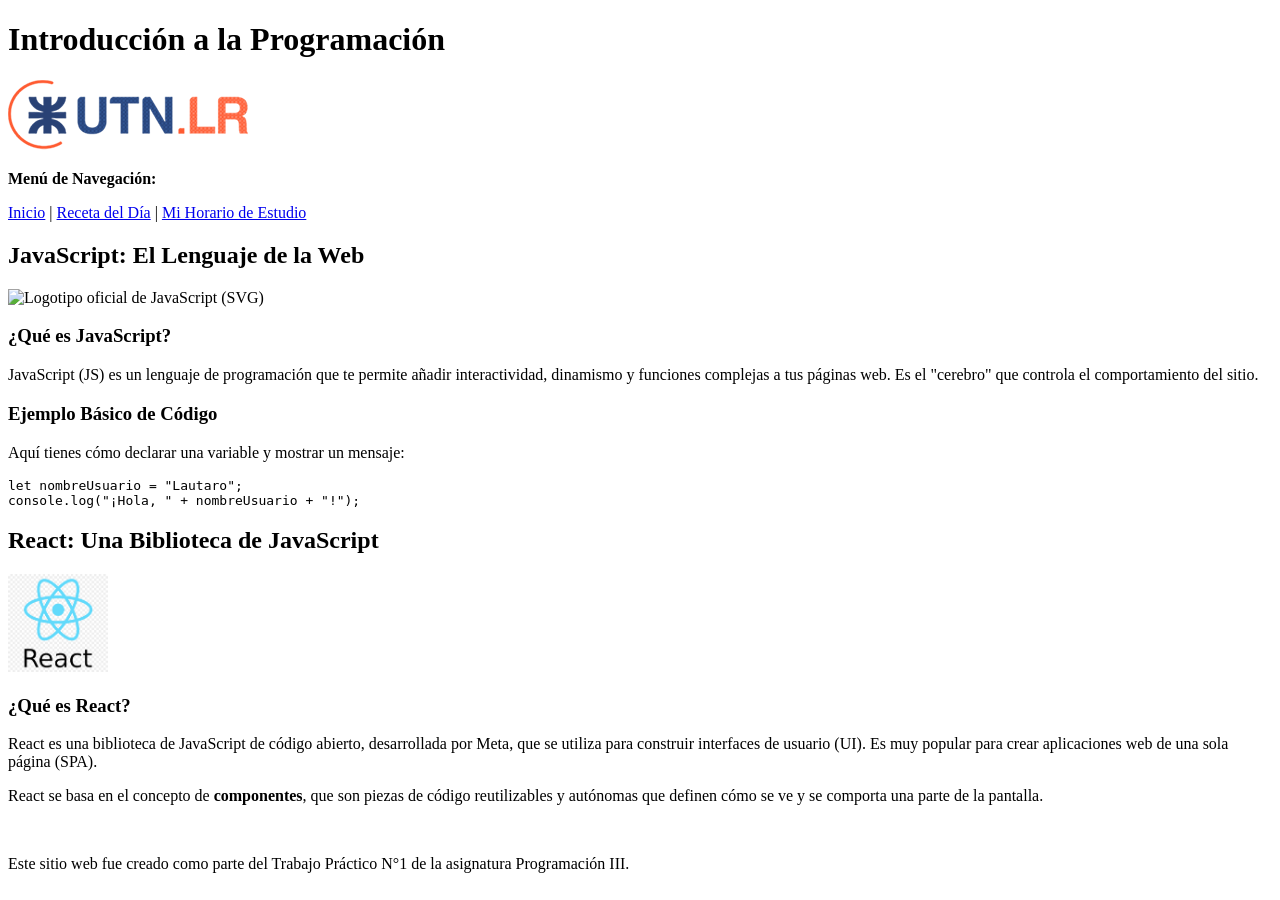
==== index.html @ 05d68ab1 "Añadir página principal (index.html) con introducción a JavaScript y React; crear archivos horario.h" ====
<!DOCTYPE html>
<html lang="es">
<head>
    <meta charset="UTF-8">
    <meta name="viewport" content="width=device-width, initial-scale=1.0">
    <title>Introducción a JavaScript y React</title>
    <!-- Vinculo CSS -->
    <link rel="stylesheet" href="estilos.css">
</head>
<body>

    <!-- HEADER -->
    <header>
        <h1>Introducción a la Programación</h1>
        <img src="img/logoUTN2019.png" alt="Logotipo de UTN">
    </header>

    <!-- (Menú de Navegación del sitio) -->
    <nav>
        <p><strong>Menú de Navegación:</strong></p>
        <!-- Enlaces a otras archivos html -->
        <a href="index.html">Inicio</a> |
        <a href="receta.html">Receta del Día</a> |
        <a href="horario.html">Mi Horario de Estudio</a>
    </nav>

    <!-- MAIN -->
    <main>
        <!-- Sección de Explicacion de JavaScript -->
        <section>
            <h2>JavaScript: El Lenguaje de la Web</h2>
            <!-- Imagen con RUTA ABSOLUTA -->
            <img src="https://upload.wikimedia.org/wikipedia/commons/9/99/Unofficial_JavaScript_logo_2.svg" alt="Logotipo oficial de JavaScript (SVG)" width="100">
            <article>
                <h3>¿Qué es JavaScript?</h3>
                <p>JavaScript (JS) es un lenguaje de programación que te permite añadir interactividad, dinamismo y funciones complejas a tus páginas web. Es el "cerebro" que controla el comportamiento del sitio.</p>
                
                <h3>Ejemplo Básico de Código</h3>
                <p>Aquí tienes cómo declarar una variable y mostrar un mensaje:</p>
                <pre><code>let nombreUsuario = "Lautaro";
console.log("¡Hola, " + nombreUsuario + "!");</code></pre>
            </article>
        </section>

        <!-- Sección de React y Explicacion -->
        <section>
            <!-- Imagen con RUTA RELATIVA  -->
            <h2>React: Una Biblioteca de JavaScript</h2>
            <img src="img/logo-react.png" alt="Logotipo de React (PNG)" width="100">
            <article>
                <h3>¿Qué es React?</h3>
                <p>React es una biblioteca de JavaScript de código abierto, desarrollada por Meta, que se utiliza para construir interfaces de usuario (UI). Es muy popular para crear aplicaciones web de una sola página (SPA).</p>
                <p>React se basa en el concepto de <strong>componentes</strong>, que son piezas de código reutilizables y autónomas que definen cómo se ve y se comporta una parte de la pantalla.</p>
            </article>
        </section>
    </main>

    <!-- FOOTER -->
    <footer>
        <br>
        <p>Este sitio web fue creado como parte del Trabajo Práctico N°1 de la asignatura Programación III.</p>
    </footer>

</body>
</html>
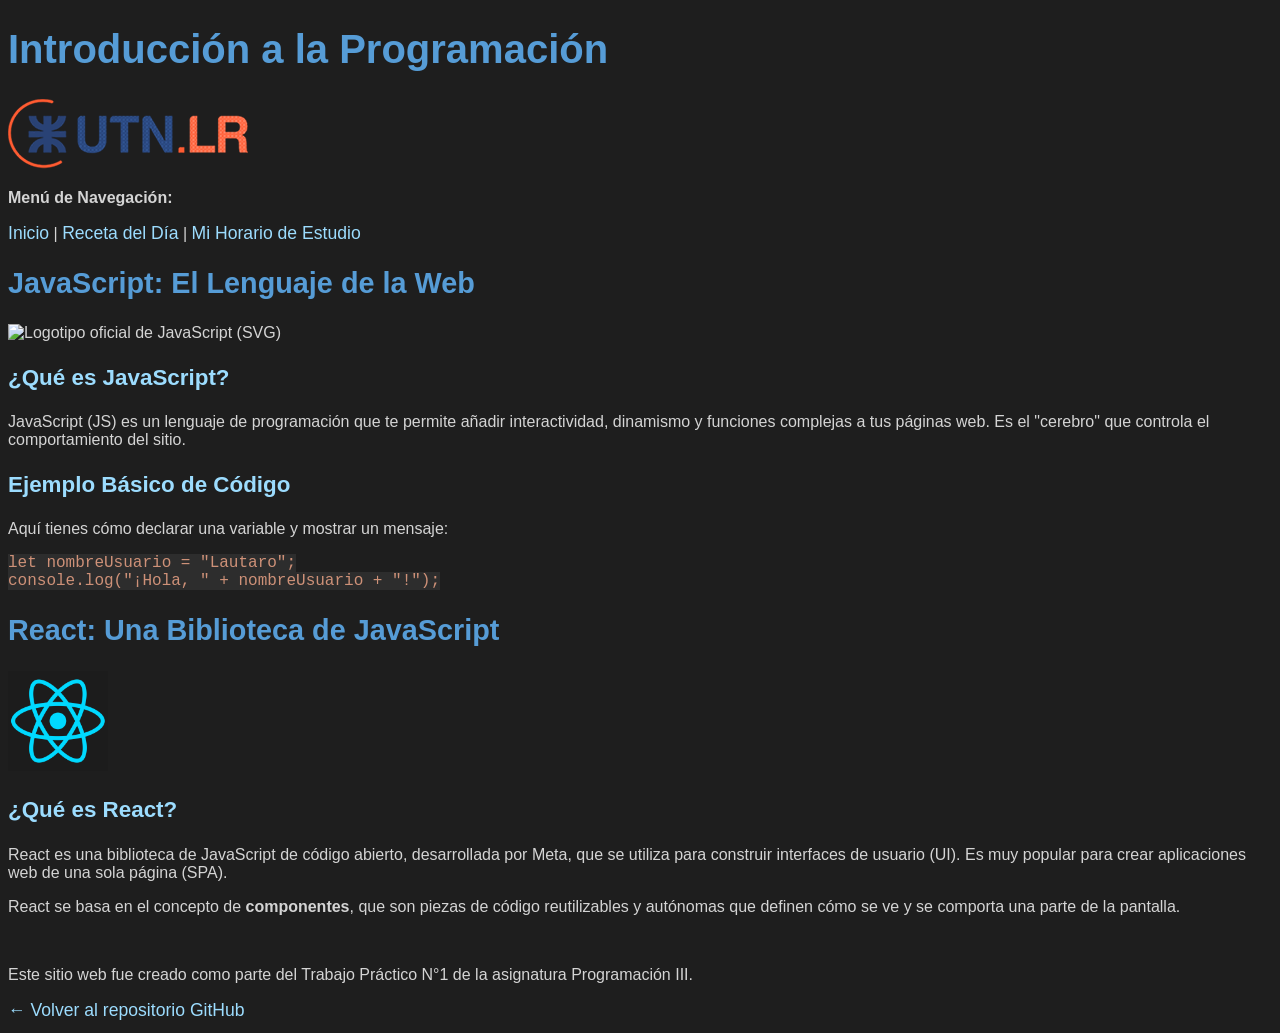
==== commit ab25ef90: "Añadir enlace al repositorio GitHub en el pie de página" ====
--- a/index.html
+++ b/index.html
@@ -59,6 +59,10 @@
     <footer>
         <br>
         <p>Este sitio web fue creado como parte del Trabajo Práctico N°1 de la asignatura Programación III.</p>
+        <nav>
+        <!-- Volver a Repositorio GitHub -->
+        <a href="https://github.com/LautaroJover/TP-Sitio-Web-con-HTML-y-CSS">← Volver al repositorio GitHub</a>
+        </nav>
     </footer>
 
 </body>
--- a/estilos.css
+++ b/estilos.css
@@ -0,0 +1,51 @@
+body {
+    font-family: "Segoe UI", Tahoma, Geneva, Verdana, sans-serif;
+    font-size: 16px; /* Tamaño de texto base */
+}
+
+body {
+    background-color: #1e1e1e; /* Fondo oscuro */
+    color: #d4d4d4;
+}
+
+/* === Configuración de Títulos === */
+h1 {
+    font-size: 2.5rem;
+    color: #569cd6;
+}
+
+h2 {
+    font-size: 1.8rem;
+    color: #569cd6;
+}
+
+h3 {
+    font-size: 1.4rem;
+    color: #9cdcfe;
+}
+
+/* === Configuración de Párrafos y Listas === */
+p, ul, ol, th, td {
+    color: #d4d4d4;
+    font-size: 1rem;
+}
+
+/* === Configuración de Enlaces a Archivos HTML === */
+a {
+    font-size: 1.1rem;
+    color: #9cdcfe;
+    text-decoration: none; /* Eliminar subrayado por defecto */
+}
+
+a:hover {
+    color: #ce9178;      /* Color naranja suave al pasar el mouse (hover) */
+    text-decoration: underline; /* Añadir subrayado al pasar el mouse */
+}
+
+/* Aplicamos estilos diferentes */
+pre code {
+    background-color: #2d2d2d;
+    color: #ce9178;
+    font-family: 'Courier New', Courier, monospace;
+    font-size: 1rem;
+}
